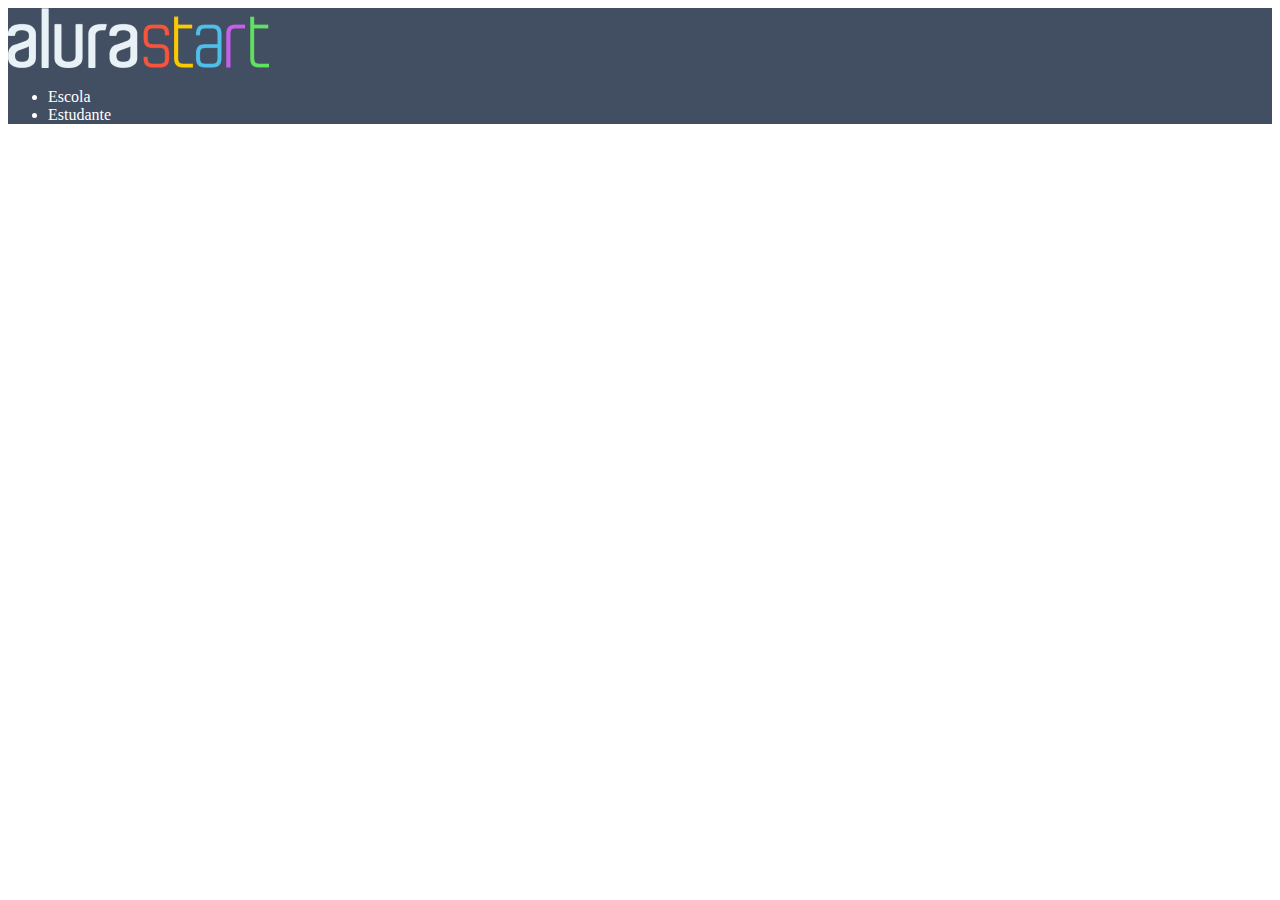
==== SIte Lucas/index.html @ ec9f5064 "Add files via upload" ====
<!DOCTYPE html>
<html lang="en">
<head>
    <meta charset="UTF-8">
    <meta http-equiv="X-UA-Compatible" content="IE=edge">
    <meta name="viewport" content="width=device-width, initial-scale=1.0">
    <title>Document</title>
    <link rel="stylesheet" href="style.css">
</head>
<body>
    <header>
        <img src="img/alurastart logo.png" alt="logo da alura start">
        <ul>
            <li>Escola</li>
            <li>Estudante</li>
        </ul>
    </header>

</body>
</html>
---- SIte Lucas/style.css ----
header {
    background-color: #424e61;
    color: white;
}
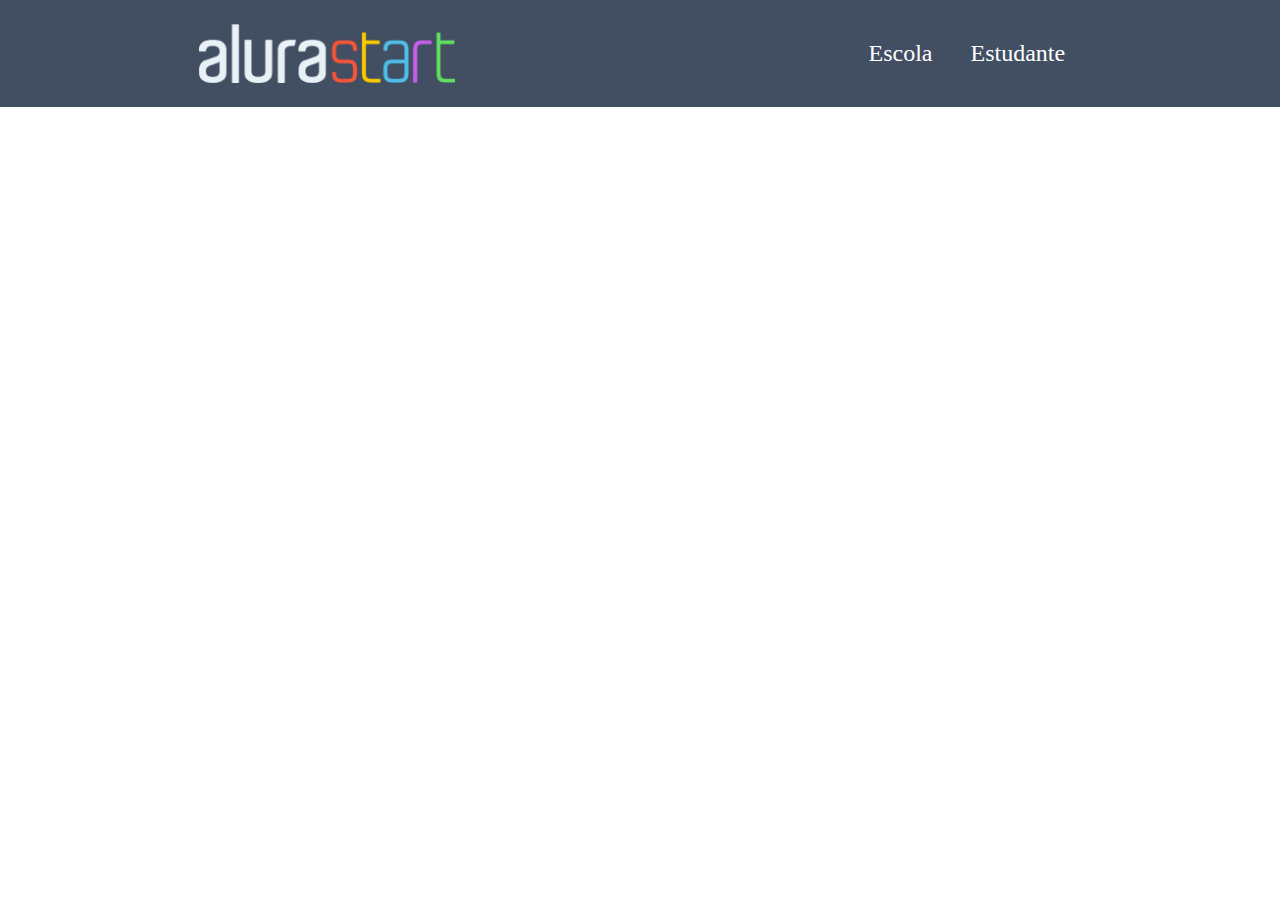
==== commit 15181556: "Add files via upload" ====
--- a/SIte Lucas/index.html
+++ b/SIte Lucas/index.html
@@ -8,11 +8,11 @@
     <link rel="stylesheet" href="style.css">
 </head>
 <body>
-    <header>
-        <img src="img/alurastart logo.png" alt="logo da alura start">
-        <ul>
-            <li>Escola</li>
-            <li>Estudante</li>
+    <header class="cabecalho">
+       <img class="cabecalho-imagem" src="img/alurastart logo.png" alt="logo da alura start">
+        <ul class="cabecalho-lista">
+            <li class="cabecalho-lista-item">Escola</li>
+            <li class="cabecalho-lista-item">Estudante</li>
         </ul>
     </header>
 
--- a/SIte Lucas/style.css
+++ b/SIte Lucas/style.css
@@ -1,4 +1,23 @@
-header {
+*{
+    margin: 0;
+    padding: 0;
+}
+
+.cabecalho {
     background-color: #424e61;
     color: white;
+    display: flex;
+    justify-content: space-around;
+    align-items: center;
+    padding: 24px 0;
+    font-size: 24px;
+}
+
+.cabecalho-imagem{
+    width: 20%;
+}
+
+.cabecalho-lista-item{
+    display: inline-block;
+    margin: 0 16px;
 }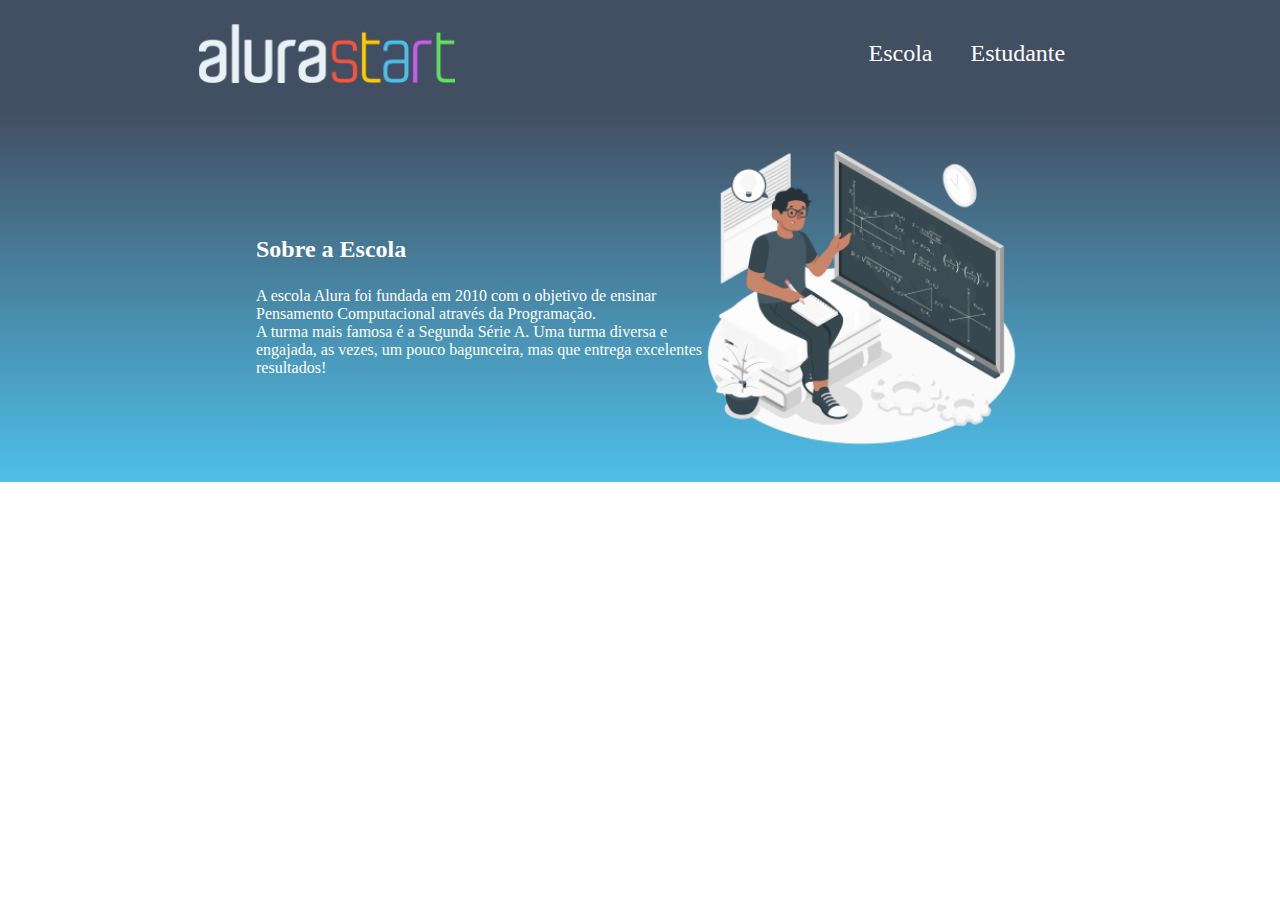
==== commit f83712fb: "Add files via upload" ====
--- a/SIte Lucas/index.html
+++ b/SIte Lucas/index.html
@@ -7,6 +7,7 @@
     <title>Document</title>
     <link rel="stylesheet" href="style.css">
 </head>
+
 <body>
     <header class="cabecalho">
        <img class="cabecalho-imagem" src="img/alurastart logo.png" alt="logo da alura start">
@@ -15,6 +16,15 @@
             <li class="cabecalho-lista-item">Estudante</li>
         </ul>
     </header>
+    <section class="escola">
+        <div class="escola-div-conteudo">
+            <h2 class="escola-titulo">Sobre a Escola</h2>
+            <p class="escola-texto-um">A escola Alura foi fundada em 2010 com o objetivo de ensinar Pensamento Computacional através da Programação. </p>
+            <p class="escola-texto-dois">A turma mais famosa é a Segunda Série A. Uma turma diversa e engajada, as vezes, um pouco bagunceira, mas que entrega excelentes resultados!</p>
+            
+        </div>
+        <img class="escola-imagem" src="img/Formula-amico 1.png" alt="Professor no quadro">
+    </section>
+</body>
 
-</body>
 </html>--- a/SIte Lucas/style.css
+++ b/SIte Lucas/style.css
@@ -20,4 +20,24 @@
 .cabecalho-lista-item{
     display: inline-block;
     margin: 0 16px;
+}
+
+.escola-imagem{
+    width: 25%;
+}
+
+.escola{
+    background-image: linear-gradient(#424e61,#4EBFE9);
+    color: white;
+    display: flex;
+    justify-content: center;
+    align-items: center;
+    padding: 24px 0;
+}
+
+.escola-div-conteudo{
+    width: 35%;
+}
+.escola-titulo{
+    padding: 24px 0;
 }